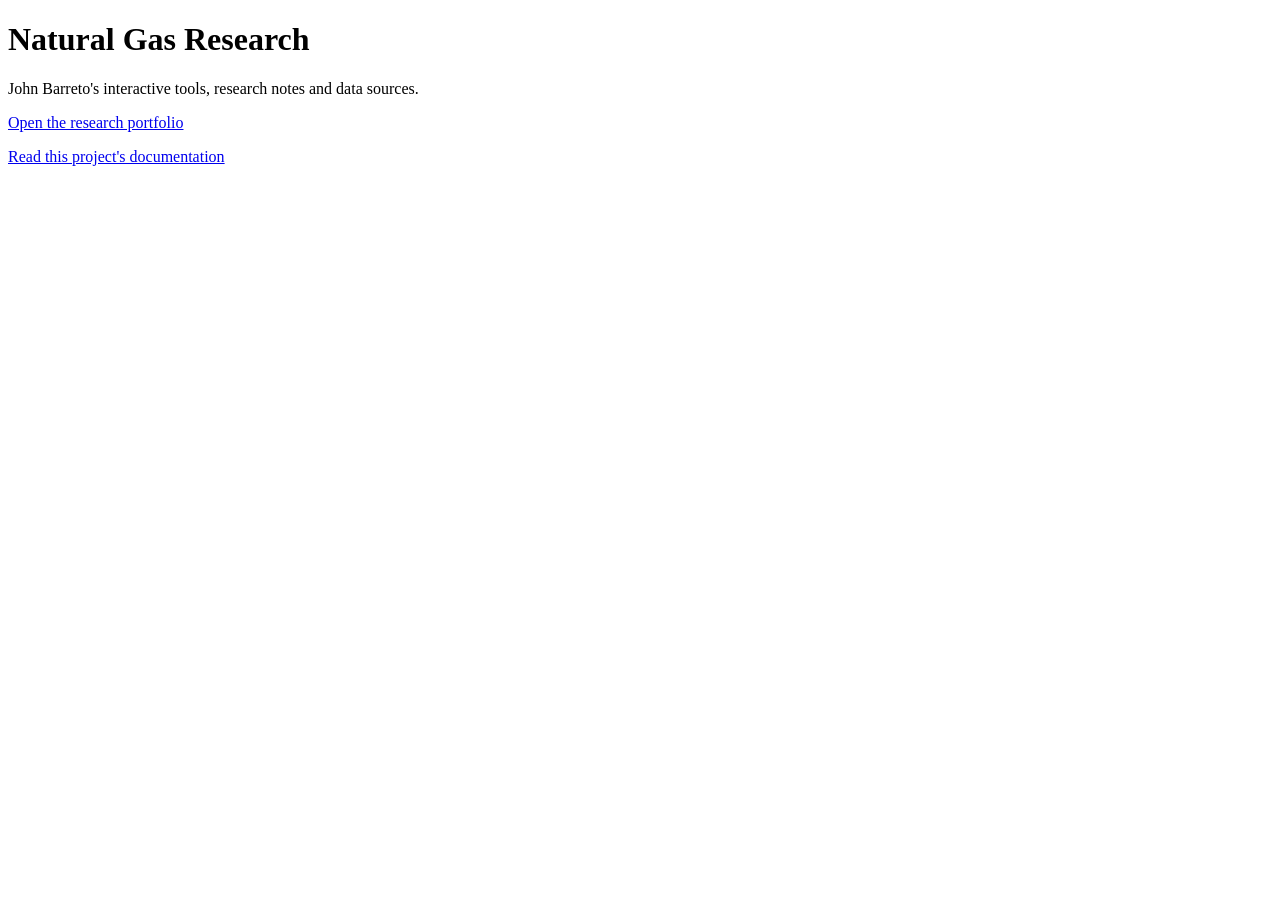
==== lab/index.html @ 10f141ef "Publish natural gas research notes, evidence and source attribution" ====
<!doctype html>
<html lang="en">
<head><meta charset="utf-8"><meta name="viewport" content="width=device-width,initial-scale=1"><title>John Barreto · Natural Gas Research</title></head>
<body><main><h1>Natural Gas Research</h1><p>John Barreto's interactive tools, research notes and data sources.</p><p><a href="https://neurax-jb.github.io/Henry-Hub-Futures-Curve-Explorer-How-the-Natural-Gas-Market-prices-winter/lab/">Open the research portfolio</a></p><p><a href="../README.md">Read this project's documentation</a></p></main></body>
</html>
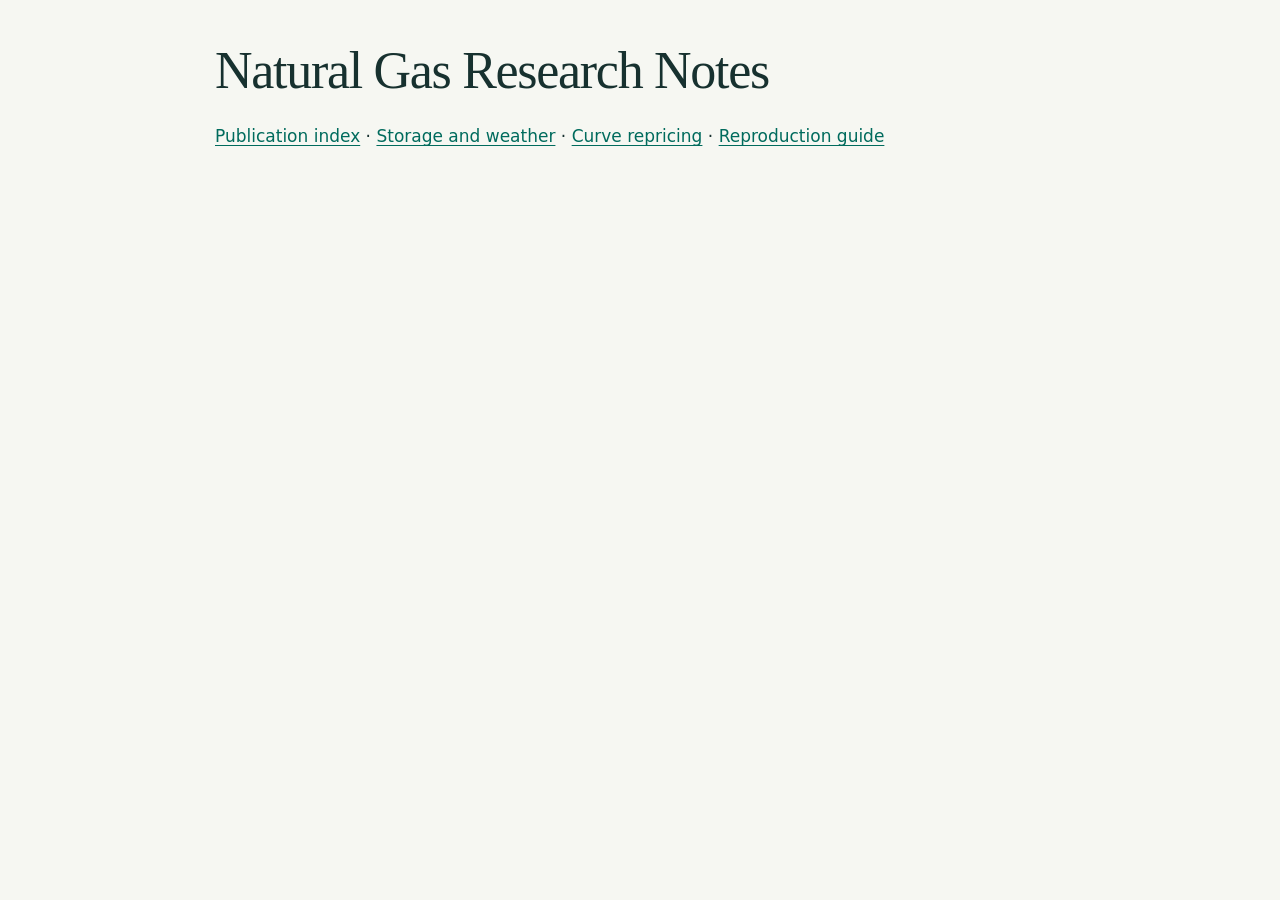
==== commit c5322043: "Publish reviewed research-note fixes and accessible standalone reading pages Apply the user's reques" ====
--- a/lab/index.html
+++ b/lab/index.html
@@ -1,5 +1 @@
-<!doctype html>
-<html lang="en">
-<head><meta charset="utf-8"><meta name="viewport" content="width=device-width,initial-scale=1"><title>John Barreto · Natural Gas Research</title></head>
-<body><main><h1>Natural Gas Research</h1><p>John Barreto's interactive tools, research notes and data sources.</p><p><a href="https://neurax-jb.github.io/Henry-Hub-Futures-Curve-Explorer-How-the-Natural-Gas-Market-prices-winter/lab/">Open the research portfolio</a></p><p><a href="../README.md">Read this project's documentation</a></p></main></body>
-</html>
+<!doctype html><html lang="en"><head><meta charset="utf-8"><meta name="viewport" content="width=device-width,initial-scale=1"><title>Research notes · Navigation</title><link rel="stylesheet" href="assets/research.css"></head><body><main class="reading"><h1>Natural Gas Research Notes</h1><p><a href="../">Publication index</a> · <a href="research/storage-weather.html">Storage and weather</a> · <a href="research/curve-repricing.html">Curve repricing</a> · <a href="research/reproduce.html">Reproduction guide</a></p></main></body></html>
--- a/lab/assets/research.css
+++ b/lab/assets/research.css
@@ -0,0 +1,21 @@
+:root{color-scheme:light;--ink:#17312f;--muted:#4f6460;--teal:#006b5d;--paper:#f6f7f2;--line:#cad8d1}
+*{box-sizing:border-box}body{margin:0;background:var(--paper);color:var(--ink);font:17px/1.65 system-ui,-apple-system,"Segoe UI",sans-serif}
+a{color:var(--teal);text-underline-offset:.2em}a:hover{text-decoration-thickness:2px}:focus-visible{outline:3px solid #a95500;outline-offset:4px}
+.skip{position:absolute;left:-100vw}.skip:focus{left:12px;top:12px;padding:8px;background:white;z-index:10}
+.mast{background:#143731;color:white}.mast .wrap{display:flex;justify-content:space-between;align-items:center;gap:18px;padding:19px 0}.mast a{color:#f4f8ed}.mast nav{display:flex;gap:20px;flex-wrap:wrap;font-size:14px}
+.wrap{width:min(1100px,calc(100% - 48px));margin:auto}.hero{padding:64px 0 48px;border-bottom:1px solid var(--line)}
+.eyebrow{font-size:12px;font-weight:750;text-transform:uppercase;letter-spacing:.15em;color:var(--teal)}
+h1{font:normal clamp(36px,5vw,64px)/1.12 Georgia,serif;letter-spacing:-.025em;max-width:900px;margin:12px 0 22px}h2{font:normal 30px/1.22 Georgia,serif;margin:40px 0 15px}h3{font-size:21px;line-height:1.35;margin-top:28px}
+p{margin:14px 0 20px}.hero p{max-width:720px;color:var(--muted);font-size:19px}
+.grid{display:grid;grid-template-columns:repeat(2,minmax(0,1fr));gap:24px;margin:32px 0}.card{padding:28px;background:white;border:1px solid var(--line);border-radius:8px}.card h2{margin:14px 0;font-size:29px}.card p{color:var(--muted)}
+.tag{font-size:13px;font-weight:700;color:var(--teal)}.button{display:inline-block;background:var(--teal);color:white;padding:9px 16px;border-radius:4px;text-decoration:none;font-size:15px;font-weight:650}
+.caveat{padding:18px 22px;border-left:4px solid var(--teal);background:#e8f0e9;font-size:16px}.reading{width:min(850px,calc(100% - 48px));margin:42px auto 64px}.reading h1{font-size:clamp(32px,4.6vw,52px)}
+.reading img,.figure img{display:block;width:100%;height:auto;border-radius:8px}.figure{margin:35px 0}.figure figcaption{font-size:14px;color:var(--muted);margin-top:12px}
+.toc{border-block:1px solid var(--line);padding:18px 0;margin:26px 0}.toc ul{display:flex;flex-wrap:wrap;gap:6px 22px;list-style:none;padding:0;margin:6px 0}
+.reading ul{padding-left:24px}.reading li{margin:8px 0}.reading code{font-size:.88em;background:#e7ede7;padding:2px 4px;border-radius:3px;overflow-wrap:anywhere}
+pre{padding:18px;overflow:auto;background:#edf1e9;border:1px solid var(--line);border-radius:5px;line-height:1.6}pre code{background:none;padding:0;white-space:pre}
+.table-scroll{overflow:auto;border:1px solid var(--line);margin:25px 0;background:white}table{border-collapse:collapse;width:100%;font-size:14px;font-variant-numeric:tabular-nums}
+caption{padding:13px;font-weight:700;text-align:left}th,td{padding:11px 13px;border-bottom:1px solid var(--line);text-align:right;white-space:nowrap}thead th{background:#e7eee7}th:first-child{text-align:left}
+footer{border-top:1px solid var(--line);padding:25px 0 35px;margin-top:40px;font-size:14px;color:var(--muted)}.source-link{font-size:14px}.note-meta{color:var(--muted);font-size:14px}
+@media(max-width:700px){.wrap,.reading{width:calc(100% - 32px)}.mast .wrap{align-items:flex-start;flex-direction:column;gap:10px}.mast nav{gap:10px 18px}.hero{padding:35px 0}.grid{grid-template-columns:1fr;gap:17px}.card{padding:21px}h1{font-size:42px}.reading{margin-top:26px}.toc ul{display:block}.toc li{margin:8px 0}}
+@media(prefers-reduced-motion:reduce){*{scroll-behavior:auto!important}}
